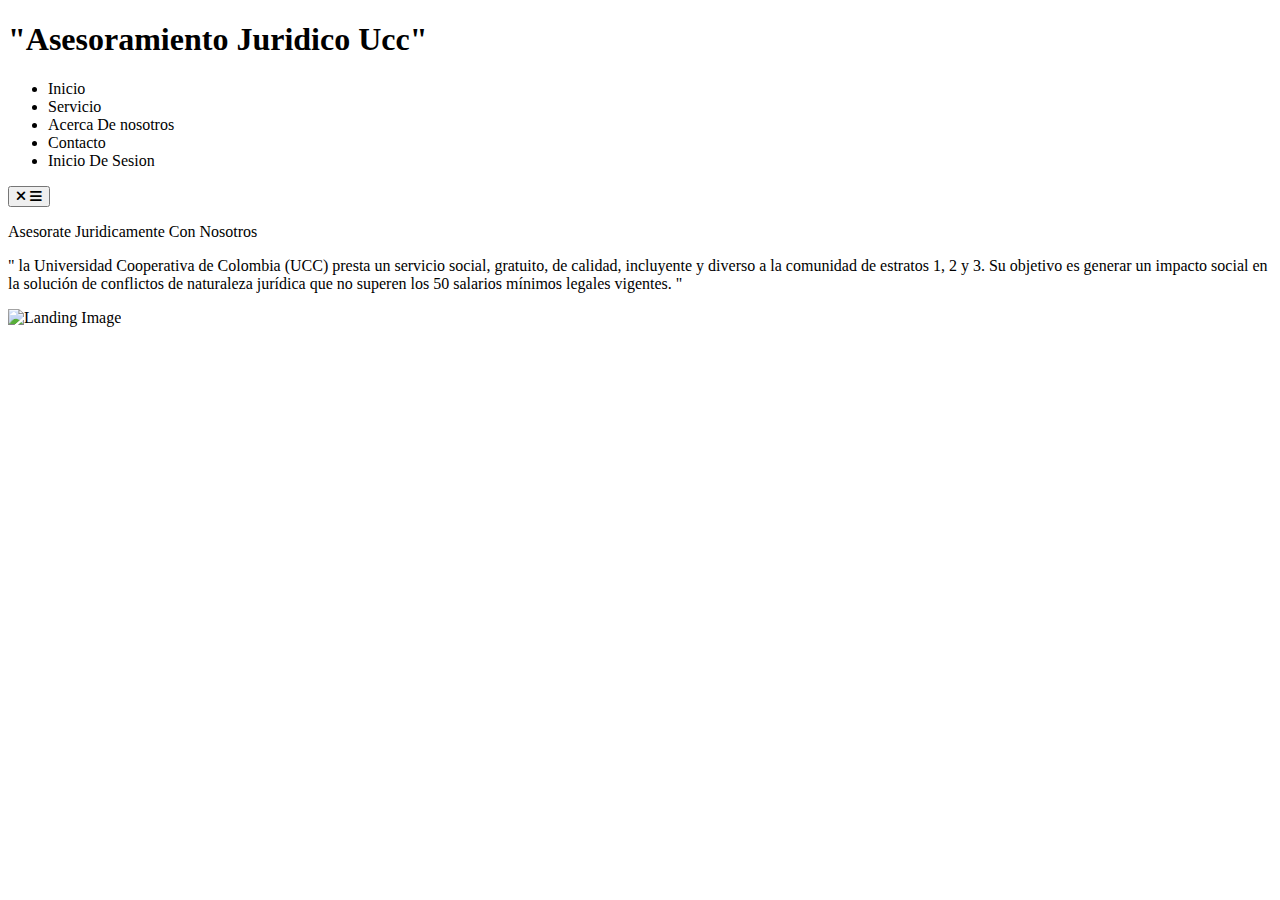
==== index.html @ ab84667a "listo" ====
<!DOCTYPE html>
<html lang="en">
<head>
    <meta charset="UTF-8">
    <meta name="viewport" content="width=device-width, initial-scale=1.0">
    <link rel="stylesheet" href="https://cdnjs.cloudflare.com/ajax/libs/font-awesome/6.4.0/css/all.min.css">
    <link rel="stylesheet" href="css/style.css">
    <link href="https://fonts.googleapis.com/css2?family=Montserrat:wght@500&family=Poppins:wght@300;400;500;600;700&family=Varela+Round&display=swap" rel="stylesheet">
    <title>Asesoramiento Juridico Ucc </title>

    <link rel="stylesheet" href="css/style.css">
    <link rel="icon" href="https://1.bp.blogspot.com/-2iRg97PDe2s/WTSj0l1Xi7I/AAAAAAAAAQA/eqUsQOF5Pnkmu20gy_ZJIQQPG7JlkUTSACLcB/s1600/UCC.png" type="image/x-icon"> <!-- Aparece el icono o la imagen en la pestaña del navegador -->
</head>
<body>
    <header>
        <h1>"Asesoramiento Juridico Ucc"</h1>

        <section class="menu">
            <ul class="menu-list">
                <li>Inicio</li>
                <li class="active" >Servicio</li>
                <li onclick="Info_ucc()">Acerca De nosotros</li>
                <li onclick="contactanosucc()">Contacto</li>
                   <!-- Botón que al presionar nos lleva al Inicio de sesion o registro del usuarios -->
                <li id="inicio_sesion">Inicio De Sesion</li>
            </ul>

            <button>
                <i class="fas fa-times"></i>
                <i class="fas fa-bars"></i>
            </button>
        </section>
    </header>    

    <section class="main">

        <section class="left">
            <!--Funcion de mostrar letra por letra-->
            <span id="tagline">
            <p class="title">Asesorate Juridicamente Con Nosotros</p>
            <article id="contenido">
            <p class="msg" >" la Universidad Cooperativa de Colombia (UCC) 
                presta un servicio social, gratuito, de calidad, 
                incluyente y diverso a la comunidad de estratos 1, 2 y 3. 
                Su objetivo es generar un impacto social en la solución 
                de conflictos de naturaleza jurídica que no superen los 
                50 salarios mínimos legales vigentes. "</p>
            </p>
            
            </article>
        
           
        </section>


            <section class="right">
                <img src="https://i.pinimg.com/originals/3e/05/8a/3e058a5ed0818dc1ba3759ad653933ed.jpg" alt="Landing Image">
            </section>

    </section>

    <script src="script.js"></script>


</body>
</html>
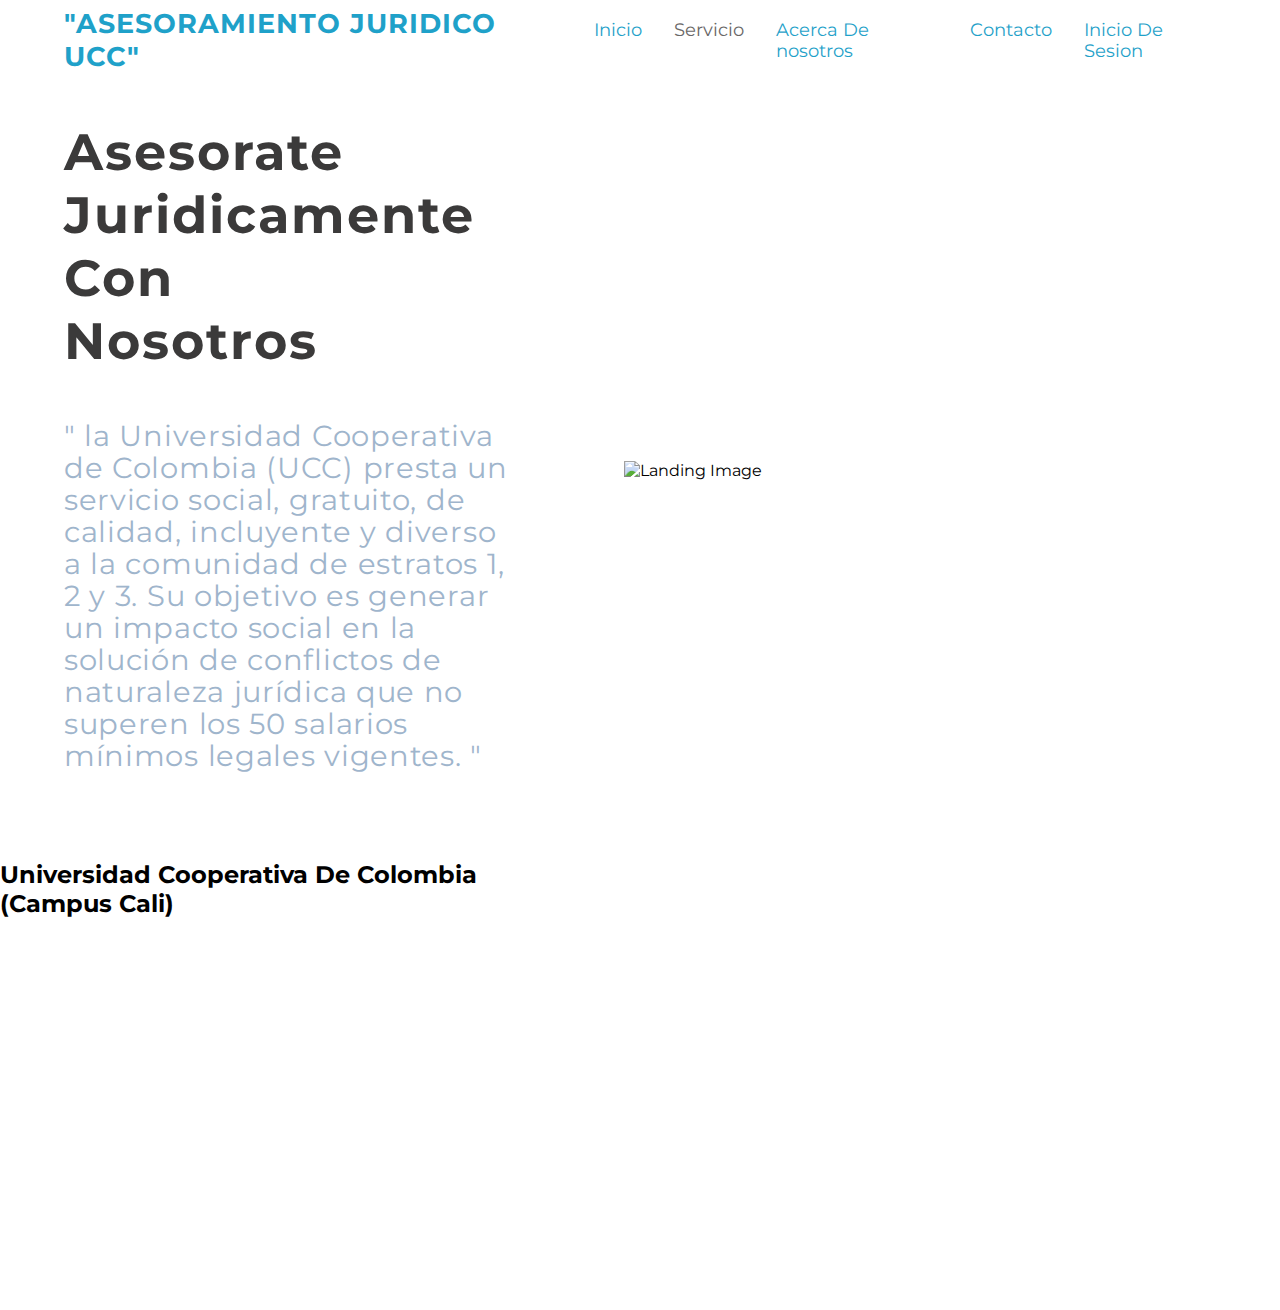
==== commit 1c664a7e: "l" ====
--- a/index.html
+++ b/index.html
@@ -4,11 +4,11 @@
     <meta charset="UTF-8">
     <meta name="viewport" content="width=device-width, initial-scale=1.0">
     <link rel="stylesheet" href="https://cdnjs.cloudflare.com/ajax/libs/font-awesome/6.4.0/css/all.min.css">
-    <link rel="stylesheet" href="css/style.css">
+    <link rel="stylesheet" href="style.css">
     <link href="https://fonts.googleapis.com/css2?family=Montserrat:wght@500&family=Poppins:wght@300;400;500;600;700&family=Varela+Round&display=swap" rel="stylesheet">
     <title>Asesoramiento Juridico Ucc </title>
 
-    <link rel="stylesheet" href="css/style.css">
+    <link rel="stylesheet" href="style.css">
     <link rel="icon" href="https://1.bp.blogspot.com/-2iRg97PDe2s/WTSj0l1Xi7I/AAAAAAAAAQA/eqUsQOF5Pnkmu20gy_ZJIQQPG7JlkUTSACLcB/s1600/UCC.png" type="image/x-icon"> <!-- Aparece el icono o la imagen en la pestaña del navegador -->
 </head>
 <body>
@@ -57,8 +57,23 @@
                 <img src="https://i.pinimg.com/originals/3e/05/8a/3e058a5ed0818dc1ba3759ad653933ed.jpg" alt="Landing Image">
             </section>
 
+           
     </section>
-
+    <section id="Contact">
+        <div class="conteiner section-form">
+            <div class="section-form--desc">
+                <div class="section-form--desc-info">
+                    <h2> Universidad Cooperativa De Colombia (Campus Cali)</h2>
+                   <!--<p>Si desea programar una cita, puede encontrarnos en la dirección a continuación o reserva tu cita por medio de Whatsapp.--> 
+                       
+                    </p>
+                </div>
+                <iframe src="https://www.google.com/maps/embed?pb=!1m18!1m12!1m3!1d3982.8332865711604!2d-76.55374192493363!3d3.390850996583784!2m3!1f0!2f0!3f0!3m2!1i1024!2i768!4f13.1!3m3!1m2!1s0x8e30a8832212050d%3A0xb7281223f25ff99b!2sUCC%20Cali!5e0!3m2!1ses-419!2sco!4v1725750216407!5m2!1ses-419!2sco" width="600" height="450" style="border:0;" allowfullscreen="" loading="lazy" referrerpolicy="no-referrer-when-downgrade"></iframe>
+            </div>
+            
+        </div>
+    </section>
+   
     <script src="script.js"></script>
 
 
--- a/style.css
+++ b/style.css
@@ -0,0 +1,304 @@
+
+*{
+    margin: 0;
+    padding: 0;
+    box-sizing: border-box;
+    font-family: 'Montserrat', sans-serif;
+}
+
+body{
+ --section-color-blue: #4933c4;
+    min-height: 100vh;
+    width: 100%;
+    background-color: #fff;
+    display: flex;
+    flex-direction: column;
+}
+header{
+    color: #1fa1c9;
+    position: fixed;
+    top: 0;
+    height: 80px;
+    width: 100%;
+    display: flex;
+    justify-content: space-between;
+    align-items: center;
+    padding: 0 64px;
+    font-size: 16px;
+    position: relative;
+}
+header h1{
+    text-transform: uppercase;
+    font-size: 1.7em;
+    letter-spacing: 1px;
+
+}
+
+.menu{
+    display: flex;
+}
+
+.menu button{
+    display: none;
+}
+
+.menu-list{
+    list-style: none;
+    display: flex;
+}
+
+.menu-list li{
+    display: inline-block;
+    margin-left: 32px;
+    font-size: 1.1em;
+    cursor: pointer;
+    transition: color 0.3s;
+}
+
+.menu-list li.active,
+.menu-list li:hover{
+    color: #696767;
+}
+
+.main{
+    flex: 1;
+    display: flex;
+    align-items: center;
+}
+
+.right img{
+    width: 100%;
+}
+
+.left{
+    max-width: 45%;
+    padding: 40px 64px;
+}
+
+.right{
+    padding: 40px 48px;
+}
+
+.title{
+    color: #3b3a3a;
+    font-size: 3.2em;
+    width: 50%;
+    font-weight: bold;
+    letter-spacing: 2px;
+    margin-bottom: 48px;
+}
+
+.msg{
+    /*Parrafo que conteiene el porposito de el asesoramiento juridico*/
+    color: #9fb5cc;
+    font-size: 1.8em;
+    letter-spacing: 0.7px;
+    line-height: 32px;
+    margin-bottom: 48px;
+}
+
+button.cta{
+    border: none;
+    outline: none;
+    background: linear-gradient(to right, #1fa1c9, #004e92);
+    color: #fff;
+    padding: 18px 32px;
+    font-weight: bold;
+    letter-spacing: 3px;
+    text-transform: uppercase;
+    border-radius: 30px;
+    box-shadow: 0 20px 35px rgba(0, 0, 0, 0.1),
+    0 15px 12px rgba(0, 0, 0, 0.08);
+    cursor: pointer;
+    transition: opacity 0.9;
+}
+
+button.cta:hover{
+    opacity: 0.9;
+}
+
+@media (max-width:800px){
+    header,
+    .left,
+    .right{
+        padding-left: 40px;
+        padding-right: 40px;
+    }
+}
+
+@media (max-width:650px){
+    .main{
+        flex-direction: column;
+    }
+
+    .left,
+    .right{
+        width: 100%;
+        max-width: 100%;
+        padding: 24px;
+        display: flex;
+        flex-direction: column;
+        align-items: center;
+    }
+
+    .left{
+        font-size: 0.8em;
+    }
+
+    .left *{
+        width: 95%;
+        margin-bottom: 32px;
+        text-align: center;
+    }
+
+    button.cta{
+        max-width: 60%;
+    }
+
+    .right img{
+        width: 80%;
+    }
+
+    /* nav menu responsive */
+
+    .menu button{
+        display: block;
+        width: 40px;
+        height: 40px;
+        border: none;
+        background: transparent;
+        color: #3b3a3a;
+        outline: none;
+        font-size: 1.7em;
+        cursor: pointer;
+        z-index: 2;
+    }
+
+    .menu i.fa-times,
+    .menu.opened i.fa-bars{
+        display: none;
+    }
+
+    .menu.opened i.fa-times,
+    .menu i.fa-bars{
+        display: block;
+        animation: enter 0.8s;
+    }
+
+    @keyframes enter {
+        0% {
+            opacity: 0;
+        }
+
+        100% {
+            opacity: 1;
+        }
+        
+    }
+
+    .menu-list{
+        position: fixed;
+        top: 0;
+        right: 0;
+        width: 80%;
+        height: 100%;
+        background-color: #1fa1c9;
+        color: #fff;
+        padding: 46px;
+        flex-direction: column;
+        padding-top: 80px;
+        transform: translateX(100%);
+        transition: transform 0.5s;
+    }
+
+    .menu-list li{
+        font-size: 1.7em;
+        margin: 32px 0px;
+    }
+
+    .menu.opened .menu-list{
+        transform: translateX(0);
+    }
+
+    .menu.opened button{
+        color: #fff;
+    }
+}
+
+
+/* Seccion mapa */
+#Contact {
+    background-color: var(--section-color-white);
+    color: var(--colors-paragraph);
+}
+
+/*2*/
+.section-form .section-form--desc {
+    display: flex;
+    justify-content: space-between;
+}
+
+.section-form .section-form--desc .section-form--desc-info {
+    width: 45%;
+    margin-right: 20px;
+}
+
+.section-form .section-form--desc .section-form--desc-info h2 {
+    margin-bottom: 19px;
+}
+
+.section-form .section-form--desc .section-form--desc-info p {
+    font-size: 1rem;
+    line-height: 24px;
+    flex: 1;
+}
+
+
+@media (max-width:840px) {
+.section-form .section-form--desc {
+    flex-direction: column;
+    align-items: center;
+}
+
+.section-form .section-form--desc .section-form--desc-info {
+    width: 82%;
+    margin-right: 0;
+}
+
+.section-form .section-form--desc .section-form--desc-info h2 {
+    text-align: center;
+}
+
+.section-form .section-form--desc .section-form--desc-info p {
+    font-size: 0.93rem;
+    text-align: left;
+    margin-bottom: 23px;
+}
+
+.section-form .section-form--desc iframe {
+    width: 87%;
+}
+}
+.section-form .section-form--formulario {
+    margin-top: 16px;
+}
+
+@media (max-width: 540px) {
+    .section-form .section-form--desc iframe {
+        width: 94vw;
+    }
+}
+
+@media (max-width: 500px) {  
+    .section-form .section-form--desc .section-form--desc-info {
+        width: 97%;
+    }
+
+    .section-form .section-form--desc .section-form--desc-info p {
+        font-size: 0.85rem;
+        
+    }
+}
+
+
+
--- a/style.css
+++ b/style.css
@@ -0,0 +1,304 @@
+
+*{
+    margin: 0;
+    padding: 0;
+    box-sizing: border-box;
+    font-family: 'Montserrat', sans-serif;
+}
+
+body{
+ --section-color-blue: #4933c4;
+    min-height: 100vh;
+    width: 100%;
+    background-color: #fff;
+    display: flex;
+    flex-direction: column;
+}
+header{
+    color: #1fa1c9;
+    position: fixed;
+    top: 0;
+    height: 80px;
+    width: 100%;
+    display: flex;
+    justify-content: space-between;
+    align-items: center;
+    padding: 0 64px;
+    font-size: 16px;
+    position: relative;
+}
+header h1{
+    text-transform: uppercase;
+    font-size: 1.7em;
+    letter-spacing: 1px;
+
+}
+
+.menu{
+    display: flex;
+}
+
+.menu button{
+    display: none;
+}
+
+.menu-list{
+    list-style: none;
+    display: flex;
+}
+
+.menu-list li{
+    display: inline-block;
+    margin-left: 32px;
+    font-size: 1.1em;
+    cursor: pointer;
+    transition: color 0.3s;
+}
+
+.menu-list li.active,
+.menu-list li:hover{
+    color: #696767;
+}
+
+.main{
+    flex: 1;
+    display: flex;
+    align-items: center;
+}
+
+.right img{
+    width: 100%;
+}
+
+.left{
+    max-width: 45%;
+    padding: 40px 64px;
+}
+
+.right{
+    padding: 40px 48px;
+}
+
+.title{
+    color: #3b3a3a;
+    font-size: 3.2em;
+    width: 50%;
+    font-weight: bold;
+    letter-spacing: 2px;
+    margin-bottom: 48px;
+}
+
+.msg{
+    /*Parrafo que conteiene el porposito de el asesoramiento juridico*/
+    color: #9fb5cc;
+    font-size: 1.8em;
+    letter-spacing: 0.7px;
+    line-height: 32px;
+    margin-bottom: 48px;
+}
+
+button.cta{
+    border: none;
+    outline: none;
+    background: linear-gradient(to right, #1fa1c9, #004e92);
+    color: #fff;
+    padding: 18px 32px;
+    font-weight: bold;
+    letter-spacing: 3px;
+    text-transform: uppercase;
+    border-radius: 30px;
+    box-shadow: 0 20px 35px rgba(0, 0, 0, 0.1),
+    0 15px 12px rgba(0, 0, 0, 0.08);
+    cursor: pointer;
+    transition: opacity 0.9;
+}
+
+button.cta:hover{
+    opacity: 0.9;
+}
+
+@media (max-width:800px){
+    header,
+    .left,
+    .right{
+        padding-left: 40px;
+        padding-right: 40px;
+    }
+}
+
+@media (max-width:650px){
+    .main{
+        flex-direction: column;
+    }
+
+    .left,
+    .right{
+        width: 100%;
+        max-width: 100%;
+        padding: 24px;
+        display: flex;
+        flex-direction: column;
+        align-items: center;
+    }
+
+    .left{
+        font-size: 0.8em;
+    }
+
+    .left *{
+        width: 95%;
+        margin-bottom: 32px;
+        text-align: center;
+    }
+
+    button.cta{
+        max-width: 60%;
+    }
+
+    .right img{
+        width: 80%;
+    }
+
+    /* nav menu responsive */
+
+    .menu button{
+        display: block;
+        width: 40px;
+        height: 40px;
+        border: none;
+        background: transparent;
+        color: #3b3a3a;
+        outline: none;
+        font-size: 1.7em;
+        cursor: pointer;
+        z-index: 2;
+    }
+
+    .menu i.fa-times,
+    .menu.opened i.fa-bars{
+        display: none;
+    }
+
+    .menu.opened i.fa-times,
+    .menu i.fa-bars{
+        display: block;
+        animation: enter 0.8s;
+    }
+
+    @keyframes enter {
+        0% {
+            opacity: 0;
+        }
+
+        100% {
+            opacity: 1;
+        }
+        
+    }
+
+    .menu-list{
+        position: fixed;
+        top: 0;
+        right: 0;
+        width: 80%;
+        height: 100%;
+        background-color: #1fa1c9;
+        color: #fff;
+        padding: 46px;
+        flex-direction: column;
+        padding-top: 80px;
+        transform: translateX(100%);
+        transition: transform 0.5s;
+    }
+
+    .menu-list li{
+        font-size: 1.7em;
+        margin: 32px 0px;
+    }
+
+    .menu.opened .menu-list{
+        transform: translateX(0);
+    }
+
+    .menu.opened button{
+        color: #fff;
+    }
+}
+
+
+/* Seccion mapa */
+#Contact {
+    background-color: var(--section-color-white);
+    color: var(--colors-paragraph);
+}
+
+/*2*/
+.section-form .section-form--desc {
+    display: flex;
+    justify-content: space-between;
+}
+
+.section-form .section-form--desc .section-form--desc-info {
+    width: 45%;
+    margin-right: 20px;
+}
+
+.section-form .section-form--desc .section-form--desc-info h2 {
+    margin-bottom: 19px;
+}
+
+.section-form .section-form--desc .section-form--desc-info p {
+    font-size: 1rem;
+    line-height: 24px;
+    flex: 1;
+}
+
+
+@media (max-width:840px) {
+.section-form .section-form--desc {
+    flex-direction: column;
+    align-items: center;
+}
+
+.section-form .section-form--desc .section-form--desc-info {
+    width: 82%;
+    margin-right: 0;
+}
+
+.section-form .section-form--desc .section-form--desc-info h2 {
+    text-align: center;
+}
+
+.section-form .section-form--desc .section-form--desc-info p {
+    font-size: 0.93rem;
+    text-align: left;
+    margin-bottom: 23px;
+}
+
+.section-form .section-form--desc iframe {
+    width: 87%;
+}
+}
+.section-form .section-form--formulario {
+    margin-top: 16px;
+}
+
+@media (max-width: 540px) {
+    .section-form .section-form--desc iframe {
+        width: 94vw;
+    }
+}
+
+@media (max-width: 500px) {  
+    .section-form .section-form--desc .section-form--desc-info {
+        width: 97%;
+    }
+
+    .section-form .section-form--desc .section-form--desc-info p {
+        font-size: 0.85rem;
+        
+    }
+}
+
+
+
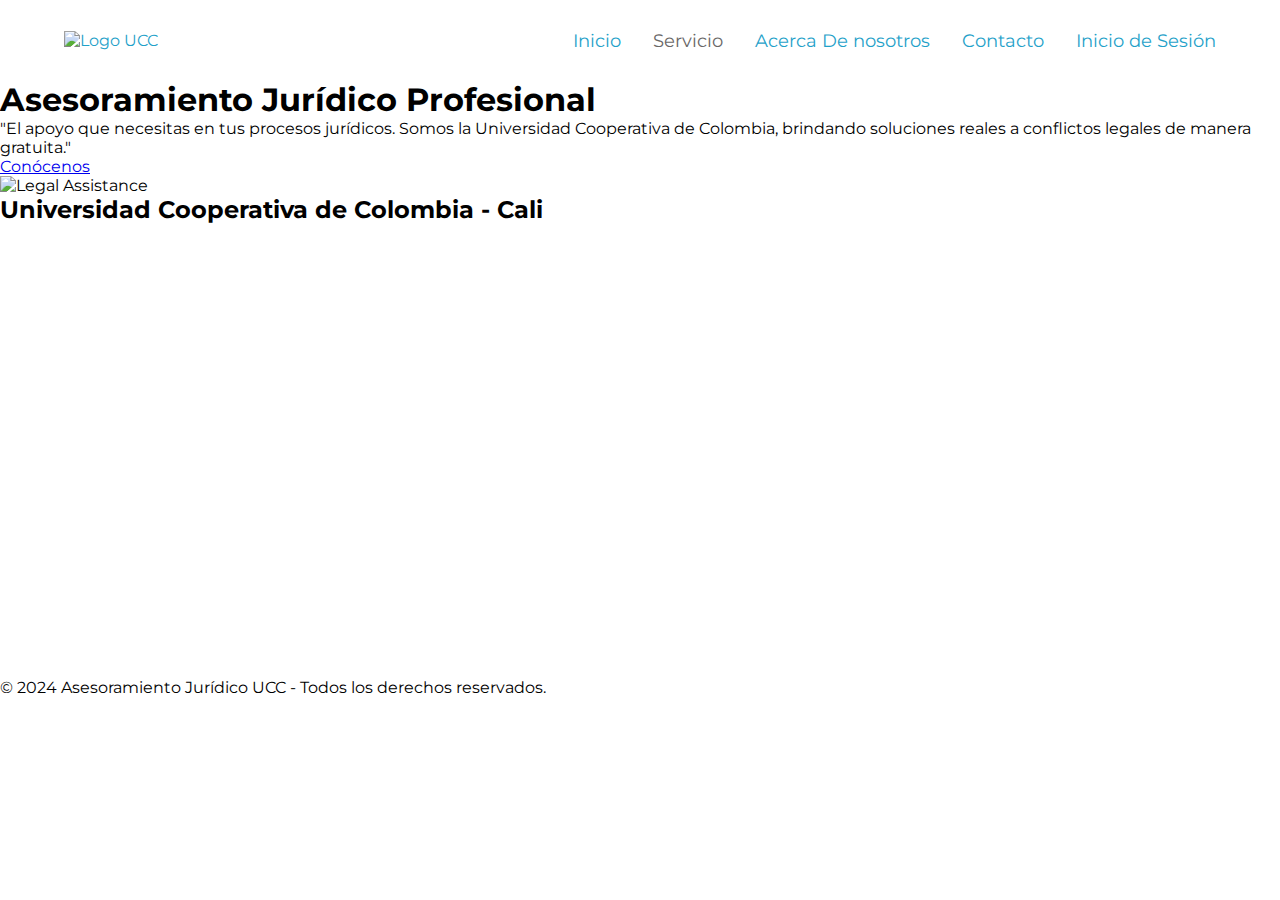
==== commit f813d35b: "Se rediseño la pagina de inicio y los estilos anteriores estan en formato txt" ====
--- a/index.html
+++ b/index.html
@@ -4,17 +4,16 @@
     <meta charset="UTF-8">
     <meta name="viewport" content="width=device-width, initial-scale=1.0">
     <link rel="stylesheet" href="https://cdnjs.cloudflare.com/ajax/libs/font-awesome/6.4.0/css/all.min.css">
+    <link rel="stylesheet" href="https://fonts.googleapis.com/css2?family=Montserrat:wght@400;700&family=Poppins:wght@300;400;600;700&display=swap">
+    <title>Asesoramiento Jurídico UCC</title>
+    <link rel="icon" href="https://1.bp.blogspot.com/-2iRg97PDe2s/WTSj0l1Xi7I/AAAAAAAAAQA/eqUsQOF5Pnkmu20gy_ZJIQQPG7JlkUTSACLcB/s1600/UCC.png" type="image/x-icon">
     <link rel="stylesheet" href="style.css">
-    <link href="https://fonts.googleapis.com/css2?family=Montserrat:wght@500&family=Poppins:wght@300;400;500;600;700&family=Varela+Round&display=swap" rel="stylesheet">
-    <title>Asesoramiento Juridico Ucc </title>
-
-    <link rel="stylesheet" href="style.css">
-    <link rel="icon" href="https://1.bp.blogspot.com/-2iRg97PDe2s/WTSj0l1Xi7I/AAAAAAAAAQA/eqUsQOF5Pnkmu20gy_ZJIQQPG7JlkUTSACLcB/s1600/UCC.png" type="image/x-icon"> <!-- Aparece el icono o la imagen en la pestaña del navegador -->
 </head>
 <body>
     <header>
-        <h1>"Asesoramiento Juridico Ucc"</h1>
-
+        <div class="logo">
+            <img src="https://1.bp.blogspot.com/-2iRg97PDe2s/WTSj0l1Xi7I/AAAAAAAAAQA/eqUsQOF5Pnkmu20gy_ZJIQQPG7JlkUTSACLcB/s1600/UCC.png" alt="Logo UCC">
+        </div>
         <section class="menu">
             <ul class="menu-list">
                 <li>Inicio</li>
@@ -22,7 +21,7 @@
                 <li onclick="Info_ucc()">Acerca De nosotros</li>
                 <li onclick="contactanosucc()">Contacto</li>
                    <!-- Botón que al presionar nos lleva al Inicio de sesion o registro del usuarios -->
-                <li id="inicio_sesion">Inicio De Sesion</li>
+                  <li onclick="inicio_sesion_ucc()">Inicio de Sesión</li>
             </ul>
 
             <button>
@@ -30,52 +29,33 @@
                 <i class="fas fa-bars"></i>
             </button>
         </section>
-    </header>    
+    </header>
 
-    <section class="main">
-
-        <section class="left">
-            <!--Funcion de mostrar letra por letra-->
-            <span id="tagline">
-            <p class="title">Asesorate Juridicamente Con Nosotros</p>
-            <article id="contenido">
-            <p class="msg" >" la Universidad Cooperativa de Colombia (UCC) 
-                presta un servicio social, gratuito, de calidad, 
-                incluyente y diverso a la comunidad de estratos 1, 2 y 3. 
-                Su objetivo es generar un impacto social en la solución 
-                de conflictos de naturaleza jurídica que no superen los 
-                50 salarios mínimos legales vigentes. "</p>
-            </p>
-            
-            </article>
-        
-           
+    <main>
+        <section class="hero">
+            <div class="overlay"></div>
+            <div class="hero-content">
+                <h1>Asesoramiento Jurídico Profesional</h1>
+                <p>"El apoyo que necesitas en tus procesos jurídicos. Somos la Universidad Cooperativa de Colombia, brindando soluciones reales a conflictos legales de manera gratuita."</p>
+                <a href="#" class="cta-button">Conócenos</a>
+            </div>
+            <div class="hero-image">
+                <img src="https://i.pinimg.com/originals/3e/05/8a/3e058a5ed0818dc1ba3759ad653933ed.jpg" alt="Legal Assistance">
+            </div>
         </section>
 
+        <section class="about">
+            <h2>Universidad Cooperativa de Colombia - Cali</h2>
+            <div class="about-content">
+                <iframe src="https://www.google.com/maps/embed?pb=!1m18!1m12!1m3!1d3982.8332865711604!2d-76.55374192493363!3d3.390850996583784!2m3!1f0!2f0!3f0!3m2!1i1024!2i768!4f13.1!3m3!1m2!1s0x8e30a8832212050d%3A0xb7281223f25ff99b!2sUCC%20Cali!5e0!3m2!1ses-419!2sco!4v1725750216407!5m2!1ses-419!2sco" width="600" height="450" style="border:0;" allowfullscreen="" loading="lazy"></iframe>
+            </div>
+        </section>
+    </main>
 
-            <section class="right">
-                <img src="https://i.pinimg.com/originals/3e/05/8a/3e058a5ed0818dc1ba3759ad653933ed.jpg" alt="Landing Image">
-            </section>
+    <footer>
+        <p>&copy; 2024 Asesoramiento Jurídico UCC - Todos los derechos reservados.</p>
+    </footer>
 
-           
-    </section>
-    <section id="Contact">
-        <div class="conteiner section-form">
-            <div class="section-form--desc">
-                <div class="section-form--desc-info">
-                    <h2> Universidad Cooperativa De Colombia (Campus Cali)</h2>
-                   <!--<p>Si desea programar una cita, puede encontrarnos en la dirección a continuación o reserva tu cita por medio de Whatsapp.--> 
-                       
-                    </p>
-                </div>
-                <iframe src="https://www.google.com/maps/embed?pb=!1m18!1m12!1m3!1d3982.8332865711604!2d-76.55374192493363!3d3.390850996583784!2m3!1f0!2f0!3f0!3m2!1i1024!2i768!4f13.1!3m3!1m2!1s0x8e30a8832212050d%3A0xb7281223f25ff99b!2sUCC%20Cali!5e0!3m2!1ses-419!2sco!4v1725750216407!5m2!1ses-419!2sco" width="600" height="450" style="border:0;" allowfullscreen="" loading="lazy" referrerpolicy="no-referrer-when-downgrade"></iframe>
-            </div>
-            
-        </div>
-    </section>
-   
     <script src="script.js"></script>
-
-
 </body>
-</html>+</html>
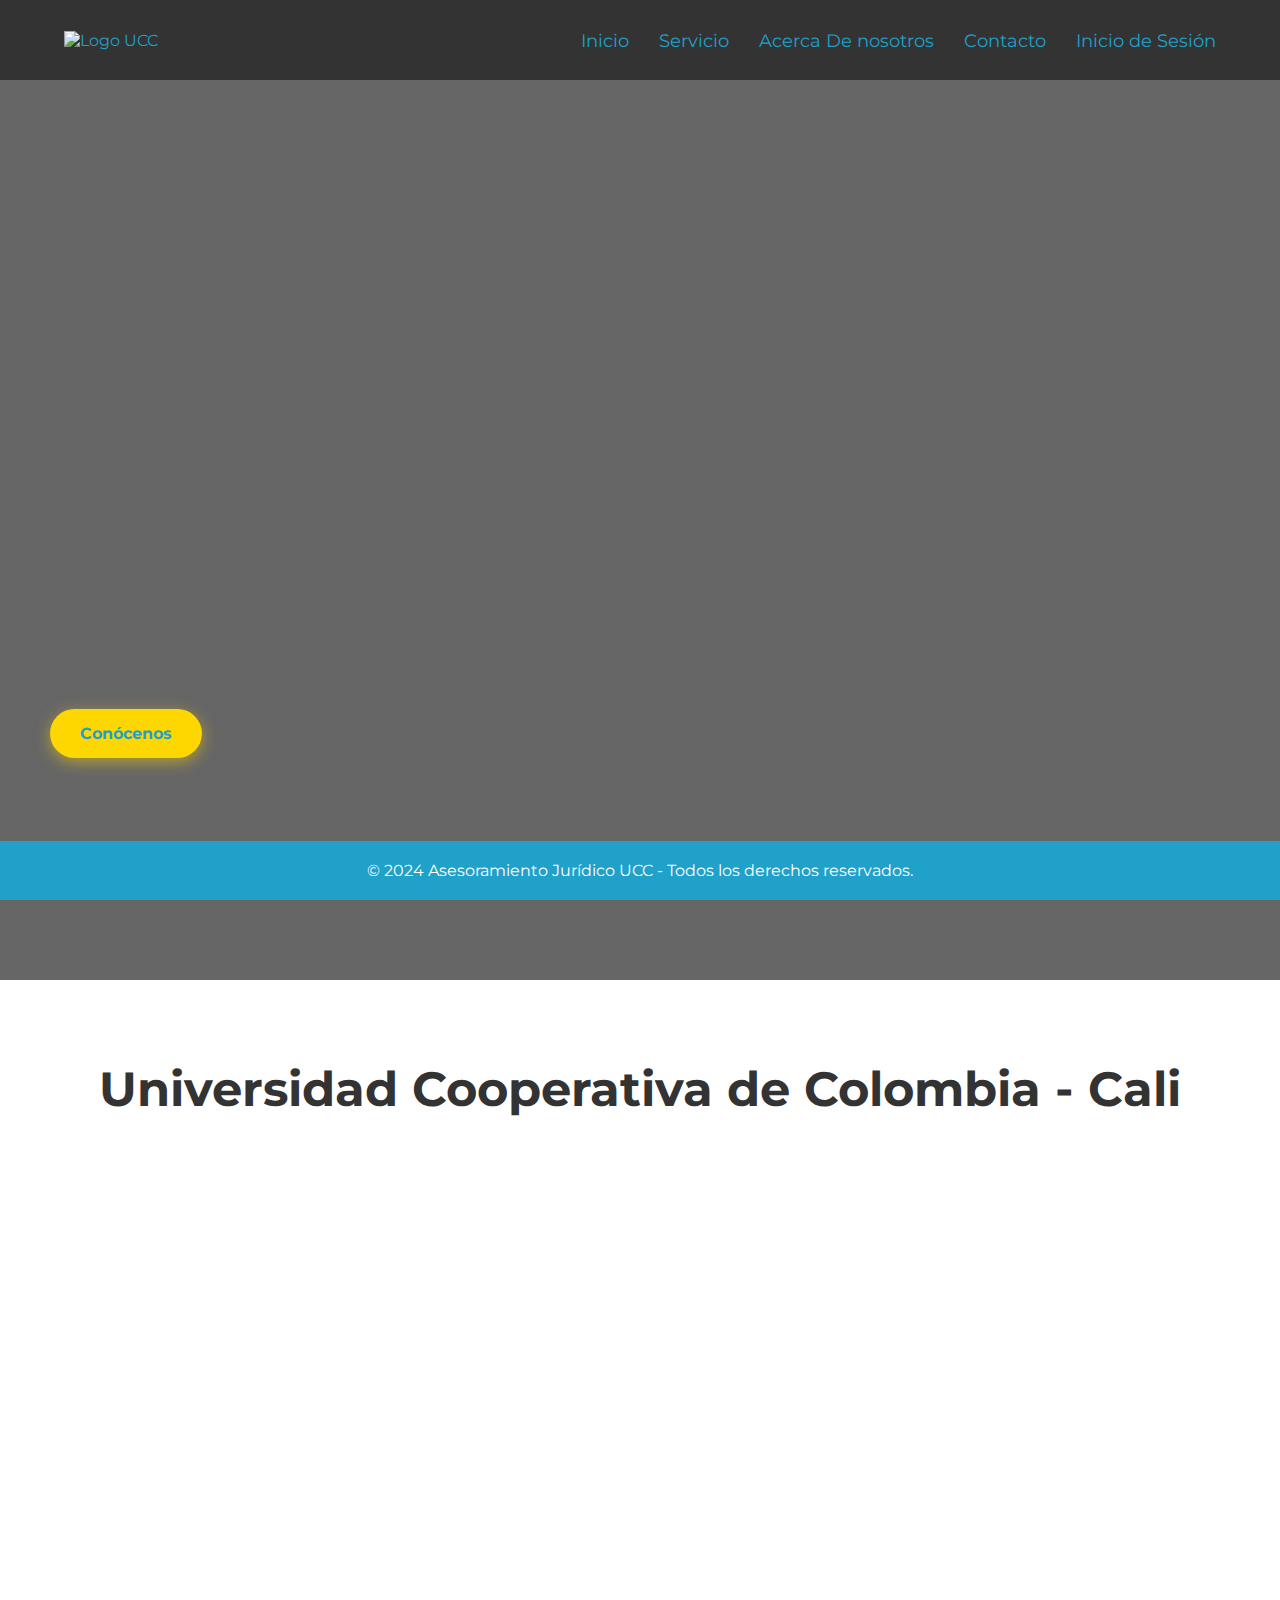
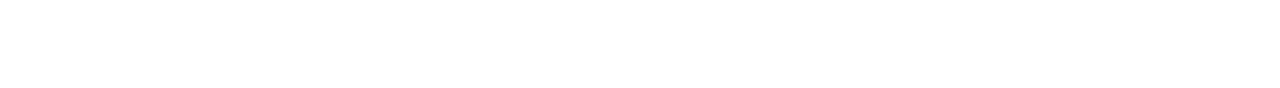
==== commit 98069139: "Se agrego funcion para entrar a email desde boton conocenos" ====
--- a/index.html
+++ b/index.html
@@ -17,7 +17,7 @@
         <section class="menu">
             <ul class="menu-list">
                 <li>Inicio</li>
-                <li class="active" >Servicio</li>
+                <li onclick="Info_ucc()">Servicio</li>
                 <li onclick="Info_ucc()">Acerca De nosotros</li>
                 <li onclick="contactanosucc()">Contacto</li>
                    <!-- Botón que al presionar nos lleva al Inicio de sesion o registro del usuarios -->
@@ -37,10 +37,10 @@
             <div class="hero-content">
                 <h1>Asesoramiento Jurídico Profesional</h1>
                 <p>"El apoyo que necesitas en tus procesos jurídicos. Somos la Universidad Cooperativa de Colombia, brindando soluciones reales a conflictos legales de manera gratuita."</p>
-                <a href="#" class="cta-button">Conócenos</a>
+                <a onclick="contactanosUCC()" class="cta-button">Conócenos</a>
             </div>
             <div class="hero-image">
-                <img src="https://i.pinimg.com/originals/3e/05/8a/3e058a5ed0818dc1ba3759ad653933ed.jpg" alt="Legal Assistance">
+                <img src="https://th.bing.com/th/id/R.dee8c068185164ec7bdfdd6c2d467603?rik=0Ib8%2fhG%2bN3O2RQ&pid=ImgRaw&r=0" alt="Legal Assistance">
             </div>
         </section>
 
--- a/style.css
+++ b/style.css
@@ -1,3 +1,208 @@
+* {
+    margin: 0;
+    padding: 0;
+    box-sizing: border-box;
+    font-family: 'Poppins', sans-serif;
+}
+
+body {
+    min-height: 100vh;
+    display: flex;
+    flex-direction: column;
+    background: #f7f7f7;
+    scroll-behavior: smooth;
+}
+
+header {
+    display: flex;
+    justify-content: space-between;
+    align-items: center;
+    padding: 20px 50px;
+    background-color: rgba(0, 0, 0, 0.8);
+    position: fixed;
+    width: 100%;
+    top: 0;
+    z-index: 1000;
+    transition: background-color 0.3s ease;
+}
+
+header.scrolled {
+    background-color: #1fa1c9;
+}
+
+.logo img {
+    width: 80px;
+}
+
+.menu ul {
+    display: flex;
+    list-style: none;
+}
+
+.menu ul li {
+    margin-left: 30px;
+}
+
+.menu ul li a {
+    text-decoration: none;
+    color: #fff;
+    font-weight: bold;
+    position: relative;
+    transition: color 0.3s ease;
+}
+
+.menu ul li a:hover::after, 
+.menu ul li a.active::after {
+    content: '';
+    position: absolute;
+    bottom: -5px;
+    left: 50%;
+    width: 0;
+    height: 2px;
+    background-color: #FFD700;
+    transition: width 0.3s ease, left 0.3s ease;
+}
+
+.menu ul li a:hover::after,
+.menu ul li a.active::after {
+    width: 100%;
+    left: 0;
+}
+
+.menu-toggle {
+    display: none;
+}
+
+
+
+
+
+
+.hero {
+    display: flex;
+    justify-content: space-between;
+    align-items: center;
+    padding: 150px 50px;
+    background: url('https://cdn.pixabay.com/photo/2017/08/28/08/27/law-2696040_1280.jpg') no-repeat center center/cover;
+    position: relative;
+    color: #fff;
+    height: 100vh;
+}
+
+.overlay {
+    position: absolute;
+    top: 0;
+    left: 0;
+    width: 100%;
+    height: 100%;
+    background: rgba(0, 0, 0, 0.6);
+}
+
+.hero-content {
+    z-index: 1;
+    max-width: 50%;
+}
+
+.hero-content h1 {
+    font-size: 4em;
+    margin-bottom: 20px;
+    line-height: 1.2;
+    text-transform: uppercase;
+    letter-spacing: 3px;
+    opacity: 0;
+    transform: translateY(50px);
+    animation: fadeInUp 1s ease forwards;
+}
+
+.hero-content p {
+    font-size: 1.5em;
+    margin-bottom: 40px;
+    opacity: 0;
+    transform: translateY(50px);
+    animation: fadeInUp 1.5s ease forwards;
+}
+
+.cta-button {
+    background: #FFD700;
+    color: #1fa1c9;
+    padding: 15px 30px;
+    text-decoration: none;
+    font-weight: bold;
+    border-radius: 30px;
+    transition: background 0.3s ease;
+    box-shadow: 0 4px 15px rgba(255, 215, 0, 0.5);
+}
+
+.cta-button:hover {
+    background: #fff;
+    color: #1fa1c9;
+    box-shadow: 0 8px 25px rgba(255, 215, 0, 0.7);
+}
+
+.hero-image img {
+    width: 100%;
+    max-width: 500px;
+    opacity: 0;
+    transform: scale(0.8);
+    animation: fadeIn 2s ease forwards;
+}
+
+.about {
+    padding: 80px 50px;
+    background-color: #fff;
+    text-align: center;
+}
+
+.about h2 {
+    font-size: 3em;
+    margin-bottom: 40px;
+    color: #333;
+}
+
+.about-content {
+    display: flex;
+    justify-content: center;
+}
+
+.about iframe {
+    border: 5px solid #1fa1c9;
+    border-radius: 10px;
+}
+
+footer {
+    background-color: #1fa1c9;
+    color: #fff;
+    text-align: center;
+    padding: 20px;
+    position: absolute;
+    bottom: 0;
+    width: 100%;
+}
+
+/* Animations */
+@keyframes fadeInUp {
+    0% {
+        opacity: 0;
+        transform: translateY(50px);
+    }
+    100% {
+        opacity: 1;
+        transform: translateY(0);
+    }
+}
+
+@keyframes fadeIn {
+    0% {
+        opacity: 0;
+        transform: scale(0.8);
+    }
+    100% {
+        opacity: 1;
+        transform: scale(1);
+    }
+}
+
+/**/
 
 *{
     margin: 0;
@@ -57,7 +262,7 @@
 
 .menu-list li.active,
 .menu-list li:hover{
-    color: #696767;
+    color: #f8f5f5;
 }
 
 .main{
@@ -101,7 +306,7 @@
     border: none;
     outline: none;
     background: linear-gradient(to right, #1fa1c9, #004e92);
-    color: #fff;
+    color: #ffffff;
     padding: 18px 32px;
     font-weight: bold;
     letter-spacing: 3px;
@@ -167,7 +372,7 @@
         height: 40px;
         border: none;
         background: transparent;
-        color: #3b3a3a;
+        color: #96eb48;
         outline: none;
         font-size: 1.7em;
         cursor: pointer;
@@ -203,7 +408,7 @@
         width: 80%;
         height: 100%;
         background-color: #1fa1c9;
-        color: #fff;
+        color: #ffffff;
         padding: 46px;
         flex-direction: column;
         padding-top: 80px;
@@ -221,6 +426,7 @@
     }
 
     .menu.opened button{
+        /* X para salir del menu */
         color: #fff;
     }
 }
@@ -301,4 +507,5 @@
 }
 
 
-
+/**/
+
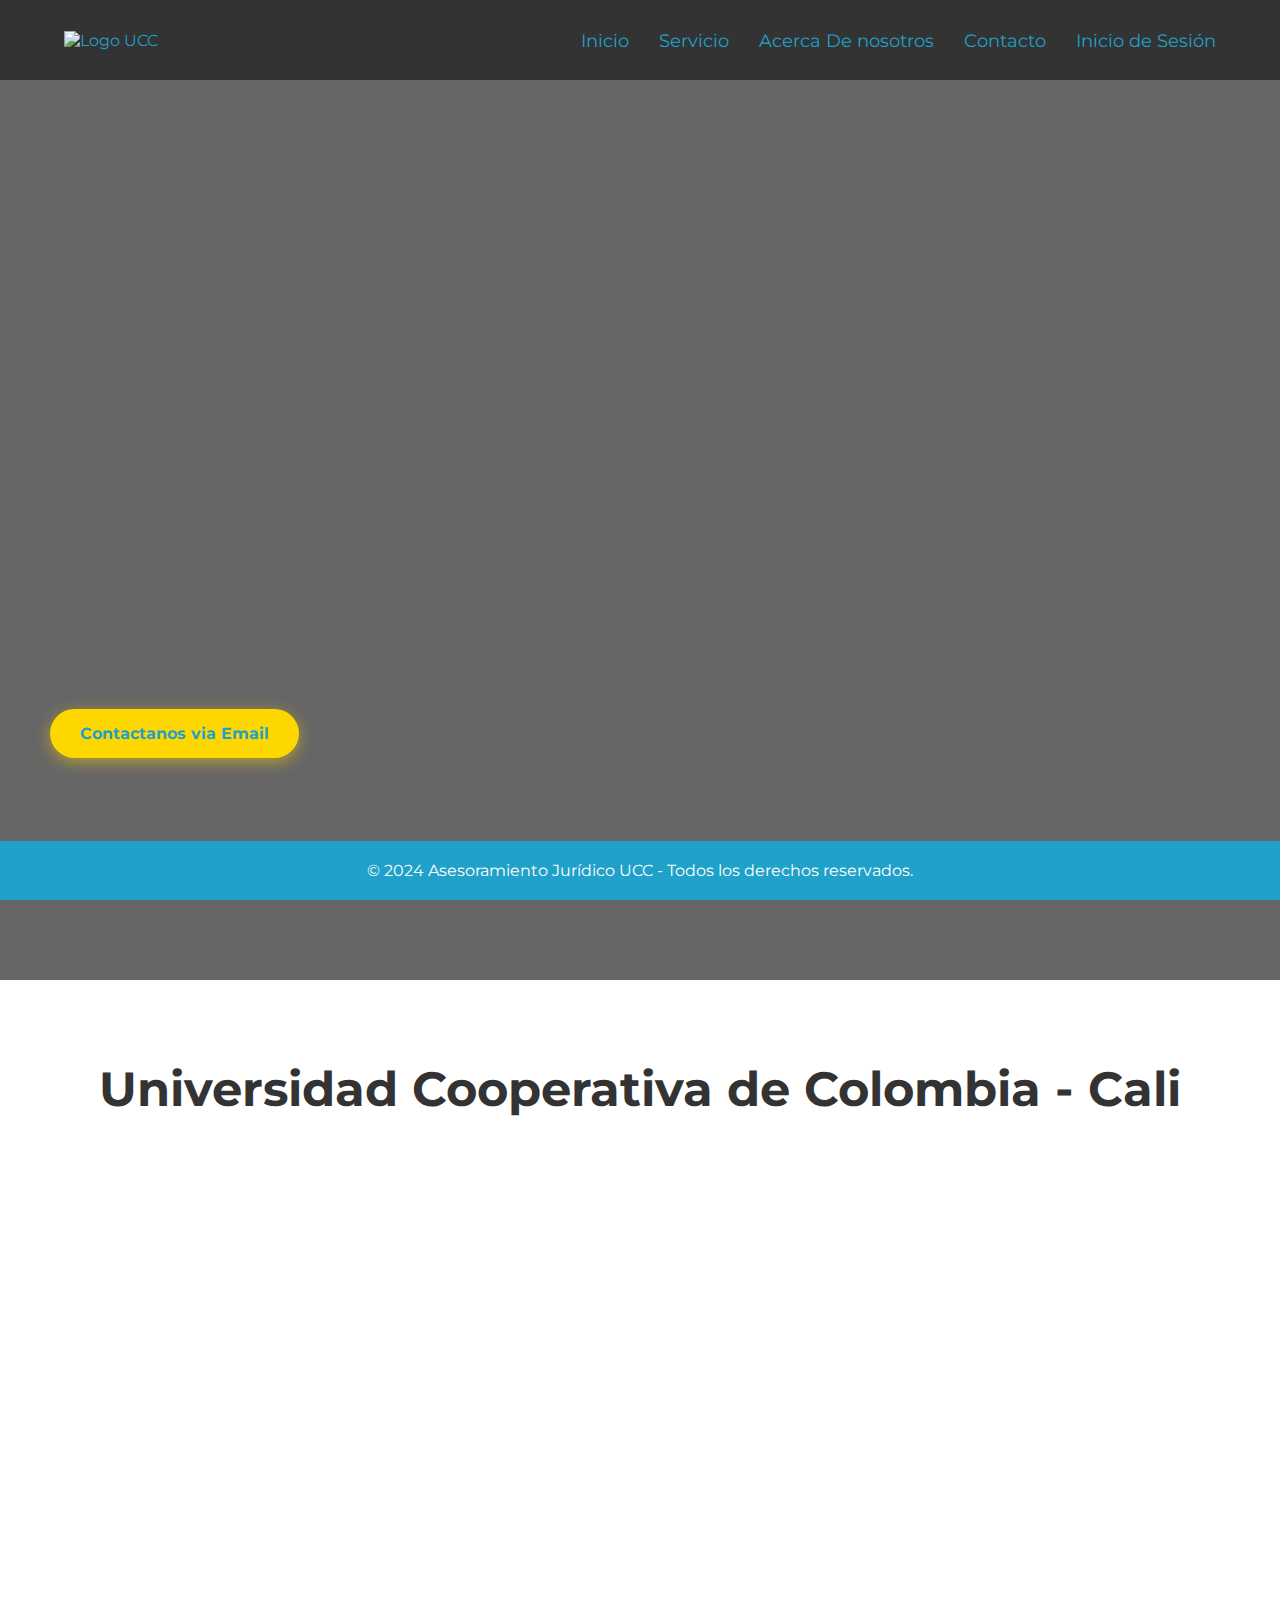
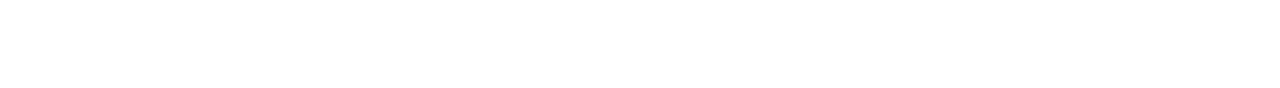
==== commit 0a0c8f6f: "Se edito el mesaje del boton para enviar email" ====
--- a/index.html
+++ b/index.html
@@ -37,7 +37,7 @@
             <div class="hero-content">
                 <h1>Asesoramiento Jurídico Profesional</h1>
                 <p>"El apoyo que necesitas en tus procesos jurídicos. Somos la Universidad Cooperativa de Colombia, brindando soluciones reales a conflictos legales de manera gratuita."</p>
-                <a onclick="contactanosUCC()" class="cta-button">Conócenos</a>
+                <a onclick="contactanosUCC()" class="cta-button">Contactanos via Email</a>
             </div>
             <div class="hero-image">
                 <img src="https://th.bing.com/th/id/R.dee8c068185164ec7bdfdd6c2d467603?rik=0Ib8%2fhG%2bN3O2RQ&pid=ImgRaw&r=0" alt="Legal Assistance">
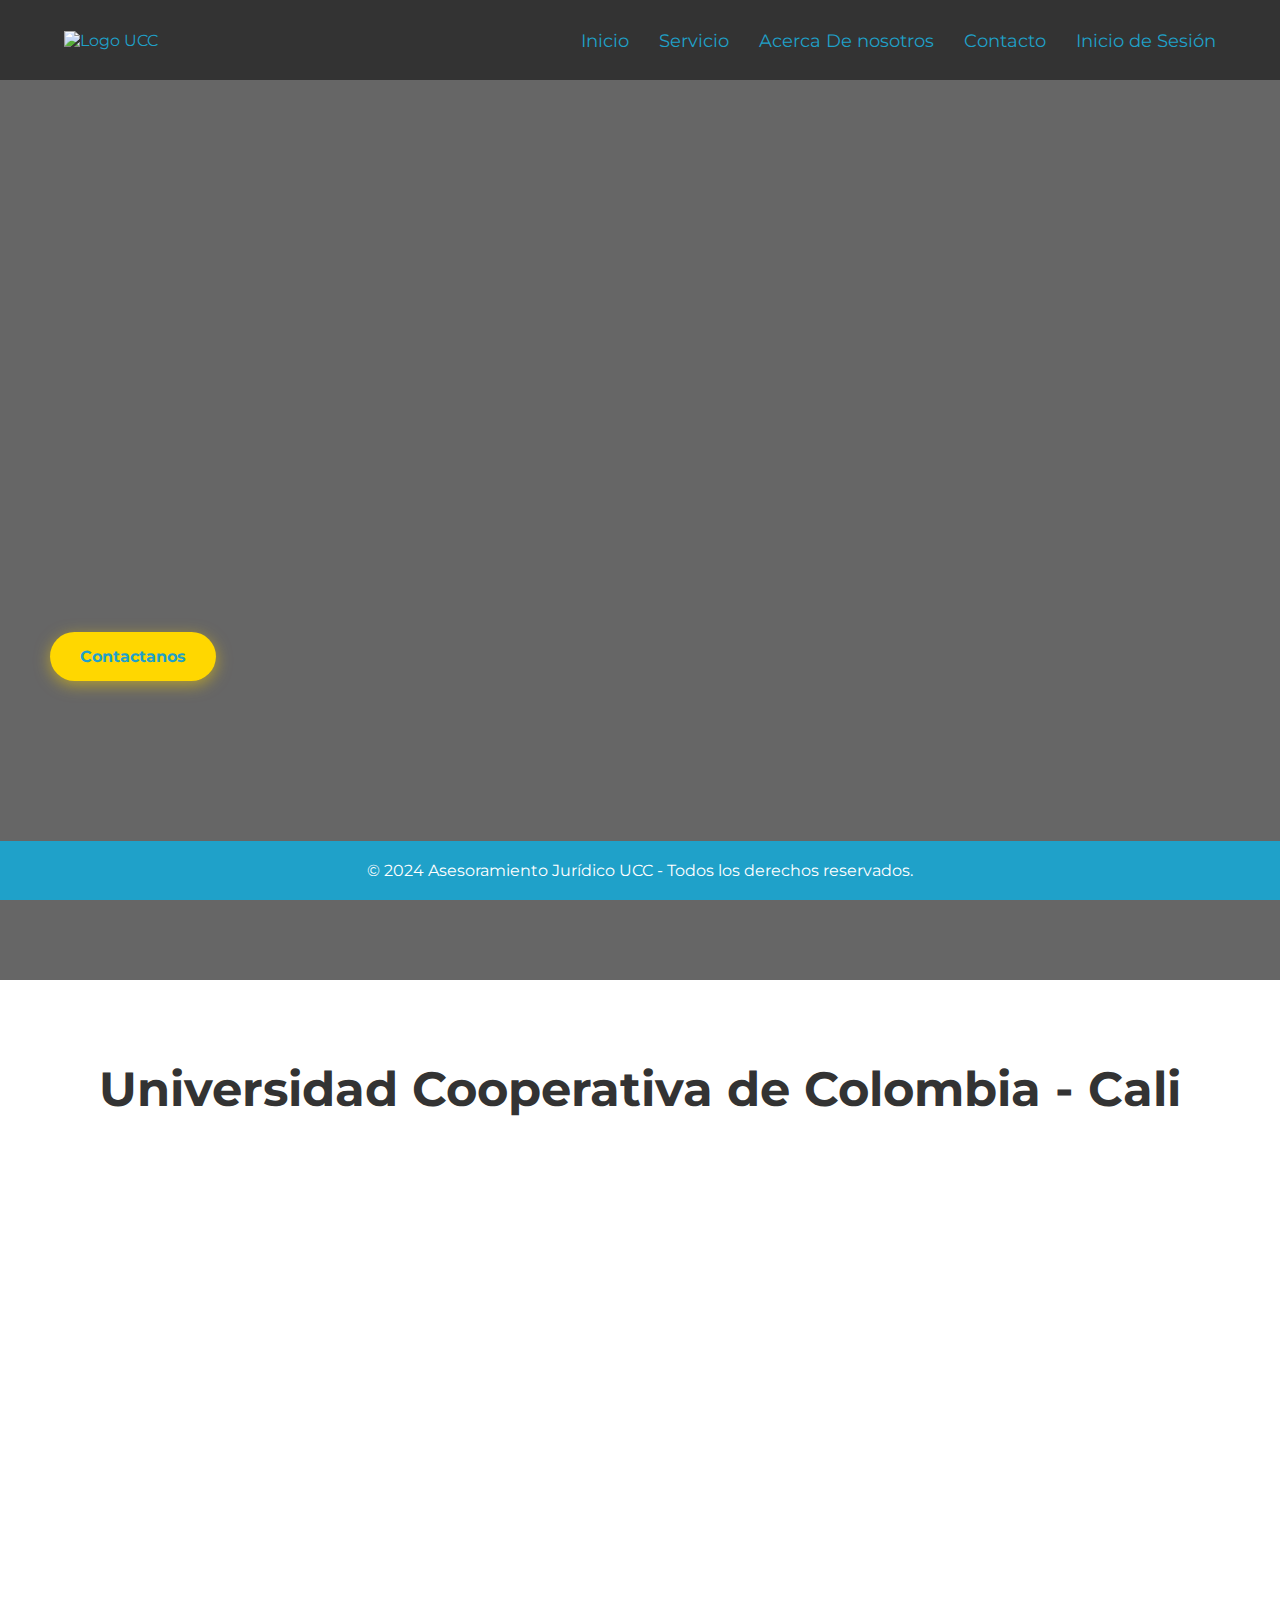
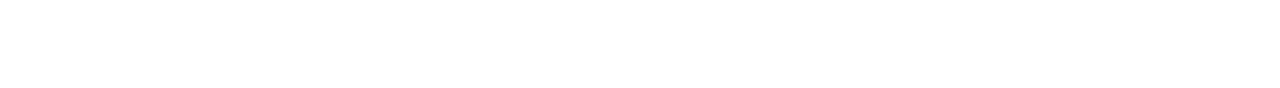
==== commit a91357b9: "intento de adaptacion a todo dispositivo" ====
--- a/index.html
+++ b/index.html
@@ -37,7 +37,7 @@
             <div class="hero-content">
                 <h1>Asesoramiento Jurídico Profesional</h1>
                 <p>"El apoyo que necesitas en tus procesos jurídicos. Somos la Universidad Cooperativa de Colombia, brindando soluciones reales a conflictos legales de manera gratuita."</p>
-                <a onclick="contactanosUCC()" class="cta-button">Contactanos via Email</a>
+                <a onclick="contactanosUCC()" class="cta-button">Contactanos</a>
             </div>
             <div class="hero-image">
                 <img src="https://th.bing.com/th/id/R.dee8c068185164ec7bdfdd6c2d467603?rik=0Ib8%2fhG%2bN3O2RQ&pid=ImgRaw&r=0" alt="Legal Assistance">
--- a/style.css
+++ b/style.css
@@ -4,6 +4,7 @@
     box-sizing: border-box;
     font-family: 'Poppins', sans-serif;
 }
+
 
 body {
     min-height: 100vh;
@@ -104,7 +105,7 @@
 }
 
 .hero-content h1 {
-    font-size: 4em;
+    font-size: 2em;
     margin-bottom: 20px;
     line-height: 1.2;
     text-transform: uppercase;
@@ -166,7 +167,7 @@
 
 .about iframe {
     border: 5px solid #1fa1c9;
-    border-radius: 10px;
+    border-radius: 30px;
 }
 
 footer {
@@ -209,6 +210,9 @@
     padding: 0;
     box-sizing: border-box;
     font-family: 'Montserrat', sans-serif;
+}
+.header, .left, .right {
+    padding: 5vw;
 }
 
 body{
